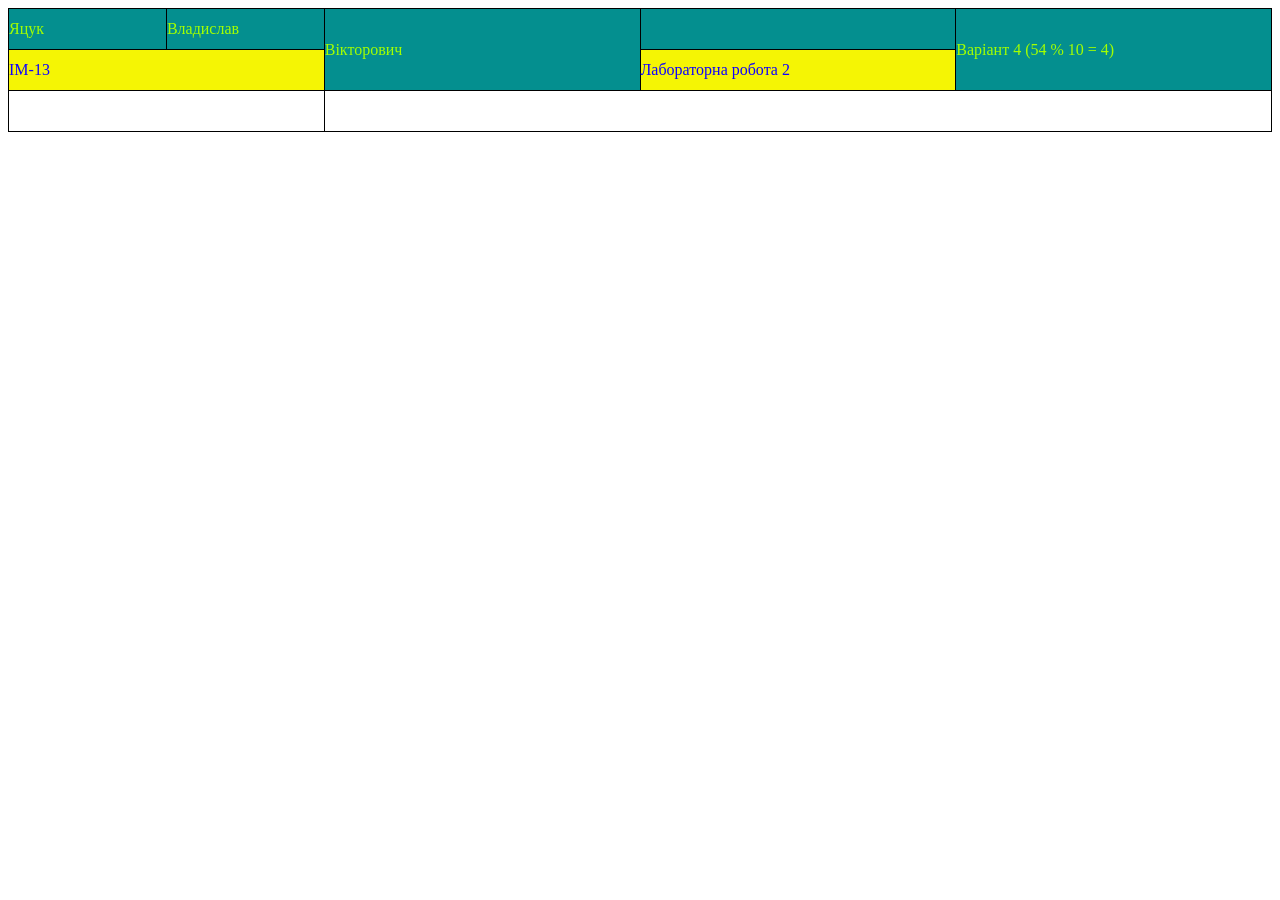
==== Lab_2/index.html @ 8032f508 "[Add] Lab_2 index.html with a table" ====
<!DOCTYPE html>
<html lang="en">
  <head>
    <meta charset="UTF-8" />
    <meta name="viewport" content="width=device-width, initial-scale=1.0" />
    <title>Яцук В.В. ІМ-13</title>
    <link rel="stylesheet" href="style.css" />
    <style>
      table {
        border-collapse: collapse;
        table-layout: fixed;
      }
      td {
        border: 1px solid black;
        height: 40px;
        margin: 0px;
        padding: 0px;
      }
      tr:first-child {
        background-color: #048f8f;
        color: #a3ff00;
      }
      tr:first-child:hover {
        background-color: #f5f504;
        color: #0f00ff;
      }
      tr:nth-child(2) {
        background-color: #f5f504;
        color: #0f00ff;
      }
      tr:nth-child(2):hover {
        background-color: #048f8f;
        color: #a3ff00;
      }
    </style>
  </head>
  <body>
    <table style="width: 100%">
      <tr>
        <td>Яцук</td>
        <td>Владислав</td>
        <td colspan="2" rowspan="2">Вікторович</td>
        <td colspan="2"></td>
        <td colspan="2" rowspan="2">Варіант 4 (54 % 10 = 4)</td>
      </tr>
      <tr>
        <td colspan="2">ІМ-13</td>
        <td colspan="2">Лабораторна робота 2</td>
      </tr>
      <tr>
        <td colspan="2"></td>
        <td colspan="6"></td>
      </tr>
    </table>
  </body>
</html>
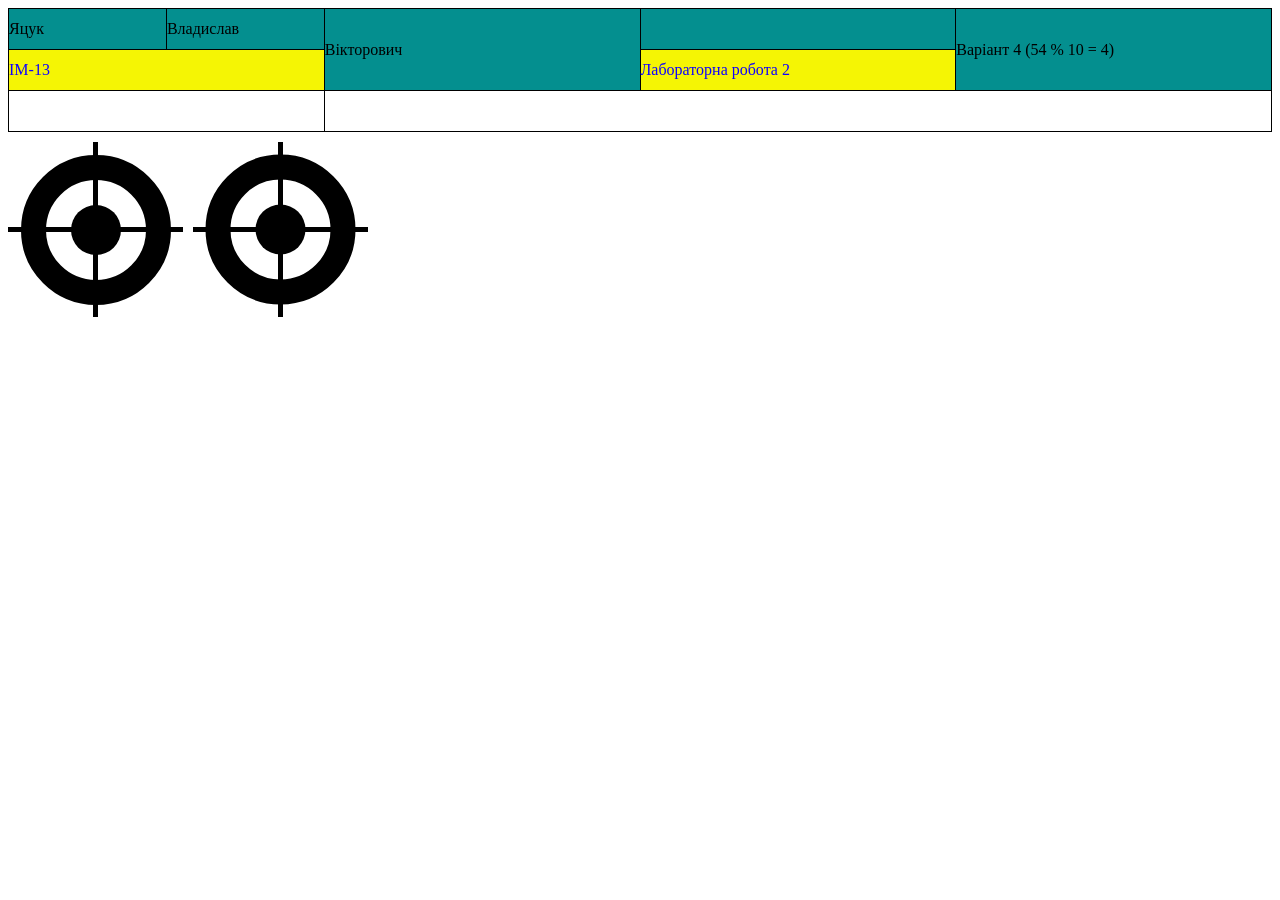
==== commit 200d89b4: "[Update] better contrast colors in the table" ====
--- a/Lab_2/index.html
+++ b/Lab_2/index.html
@@ -18,7 +18,7 @@
       }
       tr:first-child {
         background-color: #048f8f;
-        color: #a3ff00;
+        color: #000000;
       }
       tr:first-child:hover {
         background-color: #f5f504;
@@ -30,7 +30,7 @@
       }
       tr:nth-child(2):hover {
         background-color: #048f8f;
-        color: #a3ff00;
+        color: #000000;
       }
     </style>
   </head>
@@ -52,5 +52,20 @@
         <td colspan="6"></td>
       </tr>
     </table>
+    
+    <div class="container">
+      <div class="bullseye-position">
+        <div class="inner-circle pos-abs"></div>
+        <div class="horizontal-line pos-abs"></div>
+        <div class="vertical-line pos-abs"></div>
+        <div class="outer-circle pos-abs"></div>
+      </div>
+      <div class="bullseye-transform">
+        <div class="inner-circle inner-circle-transform"></div>
+        <div class="horizontal-line horizontal-line-transform"></div>
+        <div class="vertical-line vertical-line-transform"></div>
+        <div class="outer-circle outer-circle-transform"></div>
+      </div>
+    </div>
   </body>
 </html>
--- a/Lab_2/style.css
+++ b/Lab_2/style.css
@@ -0,0 +1,69 @@
+.container {
+  display: flex;
+  padding-top: 10px;
+}
+
+.bullseye-position {
+  width: 175px;
+  height: 175px;
+  position: relative;
+  display: flex;
+  justify-content: center;
+  align-items: center;
+  margin-right: 10px;
+}
+
+.inner-circle {
+  width: 50px;
+  height: 50px;
+  background-color: black;
+  border-radius: 50%;
+}
+
+.pos-abs {
+  position: absolute;
+}
+
+.horizontal-line {
+  width: 175px;
+  height: 5px;
+  background-color: black;
+}
+
+.vertical-line {
+  width: 5px;
+  height: 175px;
+  background-color: black;
+}
+
+.outer-circle {
+  width: 150px;
+  height: 150px;
+  border: 25px solid black;
+  border-radius: 50%;
+  box-sizing: border-box;
+}
+
+.bullseye-transform {
+  width: 175px;
+  height: 175px;
+}
+
+.inner-circle-transform {
+  transform: translate(calc((175px - 50px) / 2), calc((175px - 50px) / 2));
+}
+
+.horizontal-line-transform {
+  transform: translate(0px, calc(-50px + (175px - 5px) / 2));
+}
+
+.vertical-line-transform {
+  transform: translate(calc((175px - 5px) / 2), calc(-50px + -5px));
+}
+
+.outer-circle-transform {
+  transform: translate(
+    calc((175px - 150px) / 2),
+    calc((-50px + -5px + -175px) + (175px - 150px) / 2)
+  );
+}
